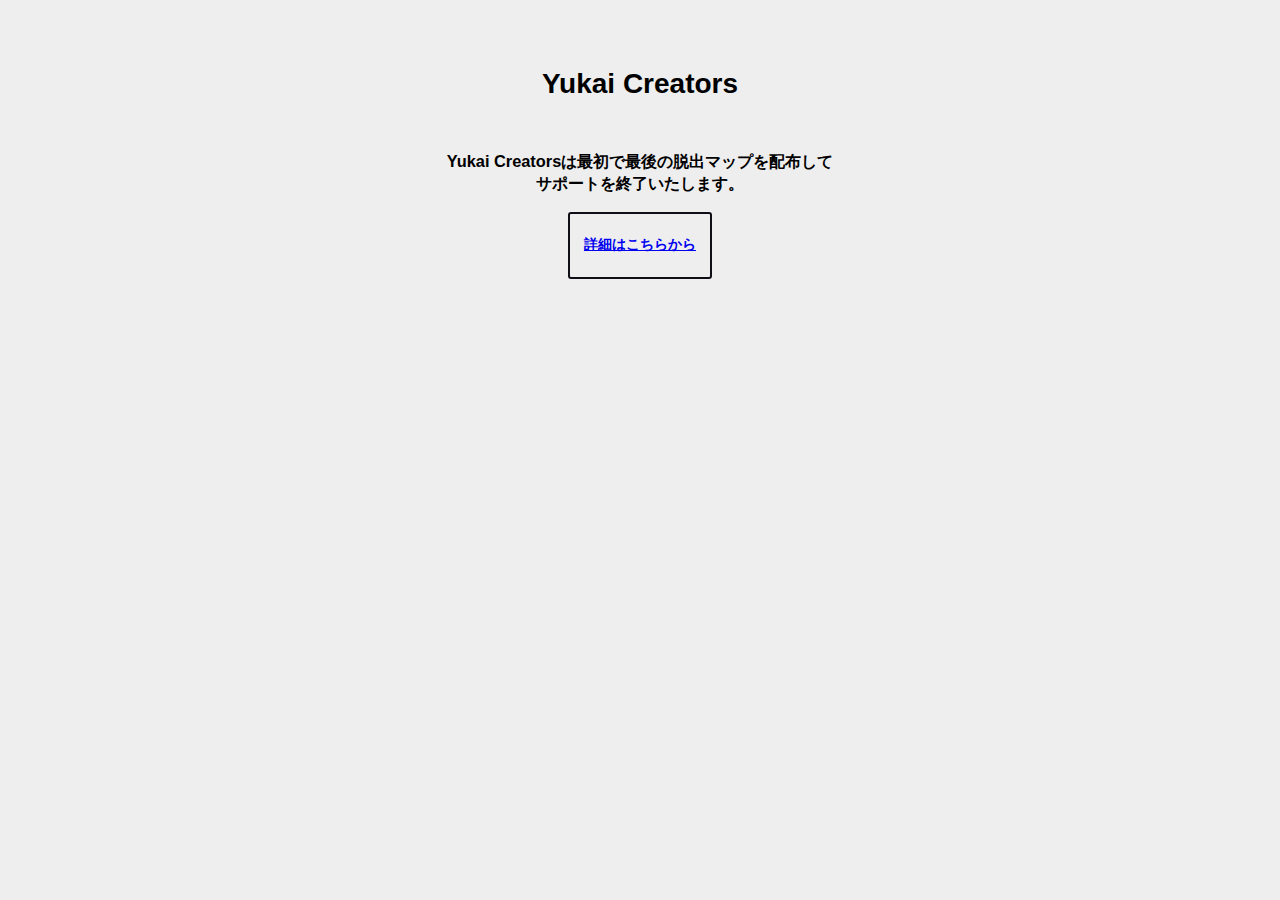
==== index.html @ 2877a46c "Update index.html" ====
<html lang="en"><head>

  <meta charset="UTF-8">
  

<meta property="og:type" content="article">
<meta property="og:site_name" content="Yukai Creators Official Site">
<meta property="og:title" content="Yukai Creators - Minecraft マップ制作チーム | Yukai Creaters公式Webサイトです。">
<meta property="og:url" content="https://www.mc-team.work/">
<meta property="og:description" content="Yukai Creatorsオフィシャルサイト">
<meta property="og:image" content="https://cdn.discordapp.com/icons/767738512710828095/eda8f91dffd73bcb3a01937e4ea2f7ff.webp?size=128">
<meta name="keywords" content="Yukai","Creators","Yukai Creators","YukaiCreators","ゆかい","くりえいたー","ユカイ","クリエイター","ユカイクリエイター">

<meta http-equiv="X-UA-Compatible" content="IE=edge">
<meta name="viewport" content="width=device-width, initial-scale = 1.0, maximum-scale=1.0, user-scalable=no">
 <link rel="shortcut icon" href="https://cdn.discordapp.com/icons/767738512710828095/eda8f91dffd73bcb3a01937e4ea2f7ff.webp?size=128">



  <title>Yukai Creators - Minecraft マップ制作チーム | Yukai Creaters公式Webサイトです。</title>
  
<style>

body {
  font-size: 14px;
  font-family: 'Roboto', sans-serif;
  background: #eee;
}
  
.btn {
  display: inline-block;
  padding: 0.3em 1em;
  text-decoration: none;
  color: #0f0e17;
  border: solid 2px #0f0e17;
  border-radius: 3px;
  transition: .4s;
}

.btn:hover {
  background: #0f0e17;
  color: white;
}

h1 {
  text-align: center;
  padding-top: 60px;
}

#nav-toggle {
  position: fixed;
  top: 25px;
  right: 25px;
  height: 32px;
  cursor: pointer;
}
#nav-toggle > div {
  position: relative;
  width: 36px;
}
#nav-toggle span {
  width: 100%;
  height: 2px;
  left: 0;
  display: block;
  background: #000;
  position: absolute;
  -webkit-transition: top .5s ease, -webkit-transform .3s ease-in-out;
  transition: top .5s ease, -webkit-transform .3s ease-in-out;
  transition: transform .3s ease-in-out, top .5s ease;
  transition: transform .3s ease-in-out, top .5s ease, -webkit-transform .3s ease-in-out;
  /* #nav-toggle close */
}
#nav-toggle span:nth-child(1) {
  top: 0;
}
#nav-toggle span:nth-child(2) {
  top: 14px;
}
#nav-toggle span:nth-child(3) {
  top: 28px;
}
#nav-toggle:hover span:nth-child(1) {
  top: 4px;
}
#nav-toggle:hover span:nth-child(3) {
  top: 23px;
}

.open #nav-toggle span:nth-child(1) {
  top: 15px;
  -webkit-transform: rotate(45deg);
          transform: rotate(45deg);
}
.open #nav-toggle span:nth-child(2) {
  top: 15px;
  width: 0;
  left: 50%;
}
.open #nav-toggle span:nth-child(3) {
  top: 15px;
  -webkit-transform: rotate(-45deg);
          transform: rotate(-45deg);
}

/* z-index */
#nav-toggle {
  z-index: 1000;
}

#container {
  z-index: 900;
}

#gloval-nav nav {
  z-index: 999;
}

#gloval-nav {
  background-image: linear-gradient(-45deg, #FF00BF, #FFEA00);
  color: #fff;
  position: fixed;
  width: 100%;
  top: 0;
  left: 0;
  right: 0;
  bottom: 0;
  z-index: 990;
  display: -webkit-box;
  display: flex;
  -webkit-box-orient: vertical;
  -webkit-box-direction: normal;
          flex-direction: column;
  -webkit-box-pack: center;
          justify-content: center;
  font-size: 29px;
  padding-left: 0;
  -webkit-transform: translateX(-100%);
          transform: translateX(-100%);
  -webkit-transition: -webkit-transform 1s cubic-bezier(0.215, 0.61, 0.355, 1);
  transition: -webkit-transform 1s cubic-bezier(0.215, 0.61, 0.355, 1);
  transition: transform 1s cubic-bezier(0.215, 0.61, 0.355, 1);
  transition: transform 1s cubic-bezier(0.215, 0.61, 0.355, 1), -webkit-transform 1s cubic-bezier(0.215, 0.61, 0.355, 1);
}

.open #gloval-nav {
  -webkit-transform: translateX(0);
          transform: translateX(0);
}

#gloval-nav a {
  display: inline-block;
  color: #000;
  text-decoration: none;
  padding: 10px 0;
  -webkit-transition: color .6s ease;
  transition: color .6s ease;
}
#gloval-nav ul {
  list-style: none;
}
#gloval-nav ul li {
  -webkit-transform: translateX(-200px);
          transform: translateX(-200px);
  -webkit-transition: -webkit-transform 1.3s ease;
  transition: -webkit-transform 1.3s ease;
  transition: transform 1.3s ease;
  transition: transform 1.3s ease, -webkit-transform 1.3s ease;
  position: relative;
}
#gloval-nav ul li:after {
  content: "";
  display: block;
  width: 500px;
  height: 2px;
  background: #000;
  left: -600px;
  position: absolute;
  -webkit-transform: translateX(0);
          transform: translateX(0);
  -webkit-transition: -webkit-transform 1s ease;
  transition: -webkit-transform 1s ease;
  transition: transform 1s ease;
  transition: transform 1s ease, -webkit-transform 1s ease;
}
#gloval-nav ul li:hover:after {
  -webkit-transform: translateX(300px);
          transform: translateX(300px);
}
#gloval-nav ul li:nth-child(2) {
  -webkit-transition-delay: .15s;
          transition-delay: .15s;
}
#gloval-nav ul li:nth-child(3) {
  -webkit-transition-delay: .3s;
          transition-delay: .3s;
}
#gloval-nav ul li:nth-child(4) {
  -webkit-transition-delay: .45s;
          transition-delay: .45s;
}
#gloval-nav ul li:nth-child(5) {
  -webkit-transition-delay: .6s;
          transition-delay: .6s;
}
#gloval-nav ul li:nth-child(6) {
  -webkit-transition-delay: .75s;
          transition-delay: .75s;
}
#gloval-nav ul li:nth-child(7) {
  -webkit-transition-delay: .9s;
          transition-delay: .9s;
}

.open #gloval-nav li {
  -webkit-transform: translateX(0);
          transform: translateX(0);
}

.nav-bg {
  opacity: 0;
  background-image: linear-gradient(-45deg, #FF00BF, #FFEA00);
  position: fixed;
  left: 0;
  right: 0;
  top: 0;
  bottom: 0;
  z-index: 1;
  -webkit-transition: all 1s ease;
  transition: all 1s ease;
}
.nav-bg.active {
  opacity: 1;
}
.nav-bg.news {
  background-image: linear-gradient(-45deg, #4400FF, #FFEA00);
}
.nav-bgabout {
  background-image: linear-gradient(-45deg, #00FFCC, #FFEA00);
}
.nav-bg.works {
  background-image: linear-gradient(-45deg, #EB1405, #FFEA00);
}
.nav-bg.contact {
  background-image: linear-gradient(-45deg, #8B05EB, #FFEA00);
}
</style>

  <script>
  window.console = window.console || function(t) {};
</script>

  
  
  <script>
  if (document.location.search.match(/type=embed/gi)) {
    window.parent.postMessage("resize", "*");
  }
</script>


</head>

<body>



<div id="container">
<center>
  <h1>Yukai Creators
</h1>
<br>
<h3>Yukai Creatorsは最初で最後の脱出マップを配布して<br>サポートを終了いたします。</h3>
<div class="btn">
<a href="https://www.mc-team.work/dowloand/Escape-from-the-Sky-Tree/"><h4>詳細はこちらから</h4></a></div>
</center>
</div>

  <script src="https://ajax.googleapis.com/ajax/libs/jquery/1.12.3/jquery.min.js"></script>
  
      <script id="rendered-js">
(function ($) {
  $(function () {
    $('#nav-toggle').on('click', function () {
      $('body').toggleClass('open');
    });
    $('#navigation li').on({
      'mouseenter': function () {
        var index = $(this).index();
        $('#nav-bg-wrap .nav-bg').eq(index).addClass('active');

      },
      'mouseleave': function () {
        var index = $(this).index();
        $('#nav-bg-wrap .nav-bg').eq(index).removeClass('active');
      } });

  });
})(jQuery);
    </script>

  




 
</body></html>
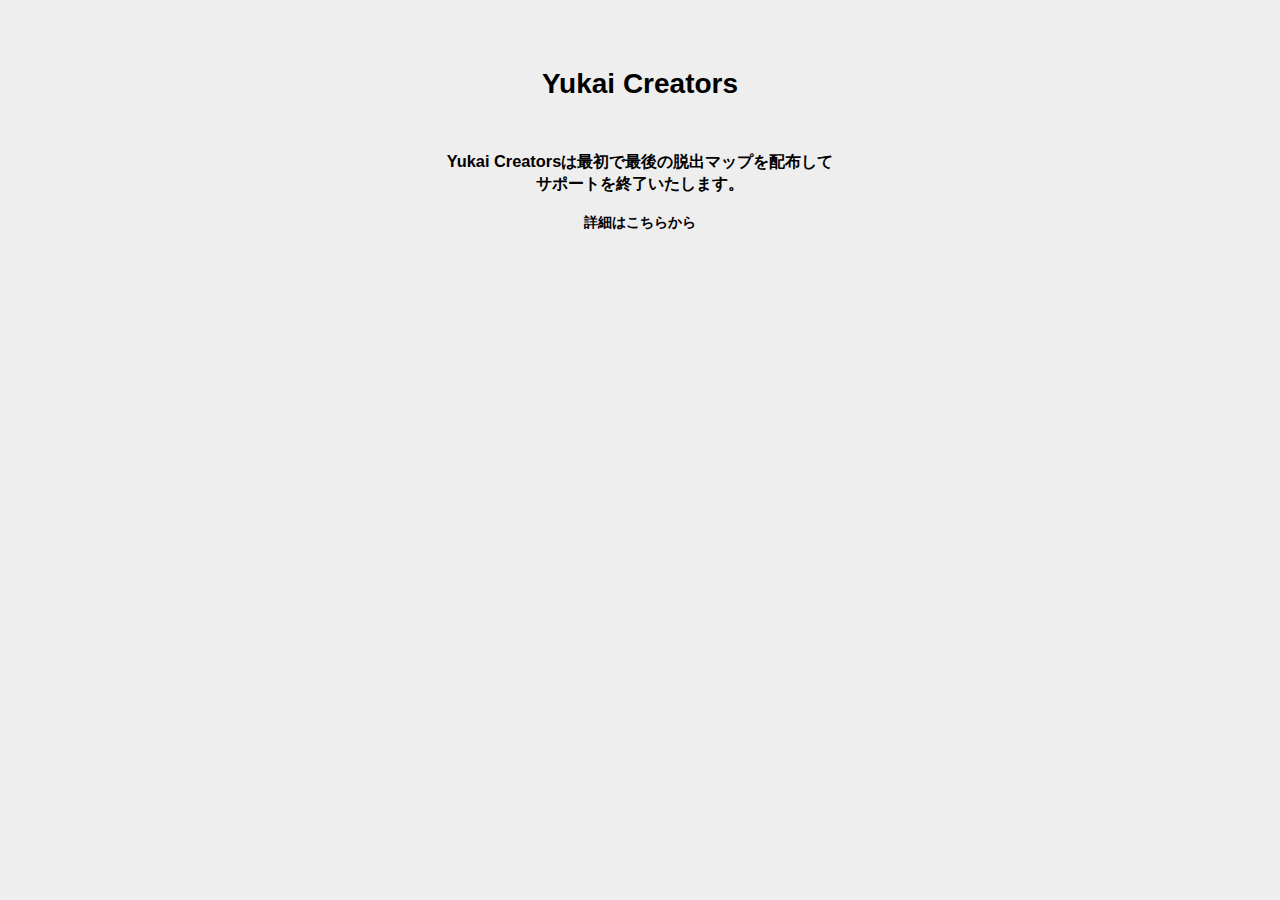
==== commit ee46a011: "Update index.html" ====
--- a/index.html
+++ b/index.html
@@ -27,19 +27,9 @@
   background: #eee;
 }
   
-.btn {
-  display: inline-block;
-  padding: 0.3em 1em;
+a {
   text-decoration: none;
-  color: #0f0e17;
-  border: solid 2px #0f0e17;
-  border-radius: 3px;
-  transition: .4s;
-}
-
-.btn:hover {
-  background: #0f0e17;
-  color: white;
+  color: black;
 }
 
 h1 {
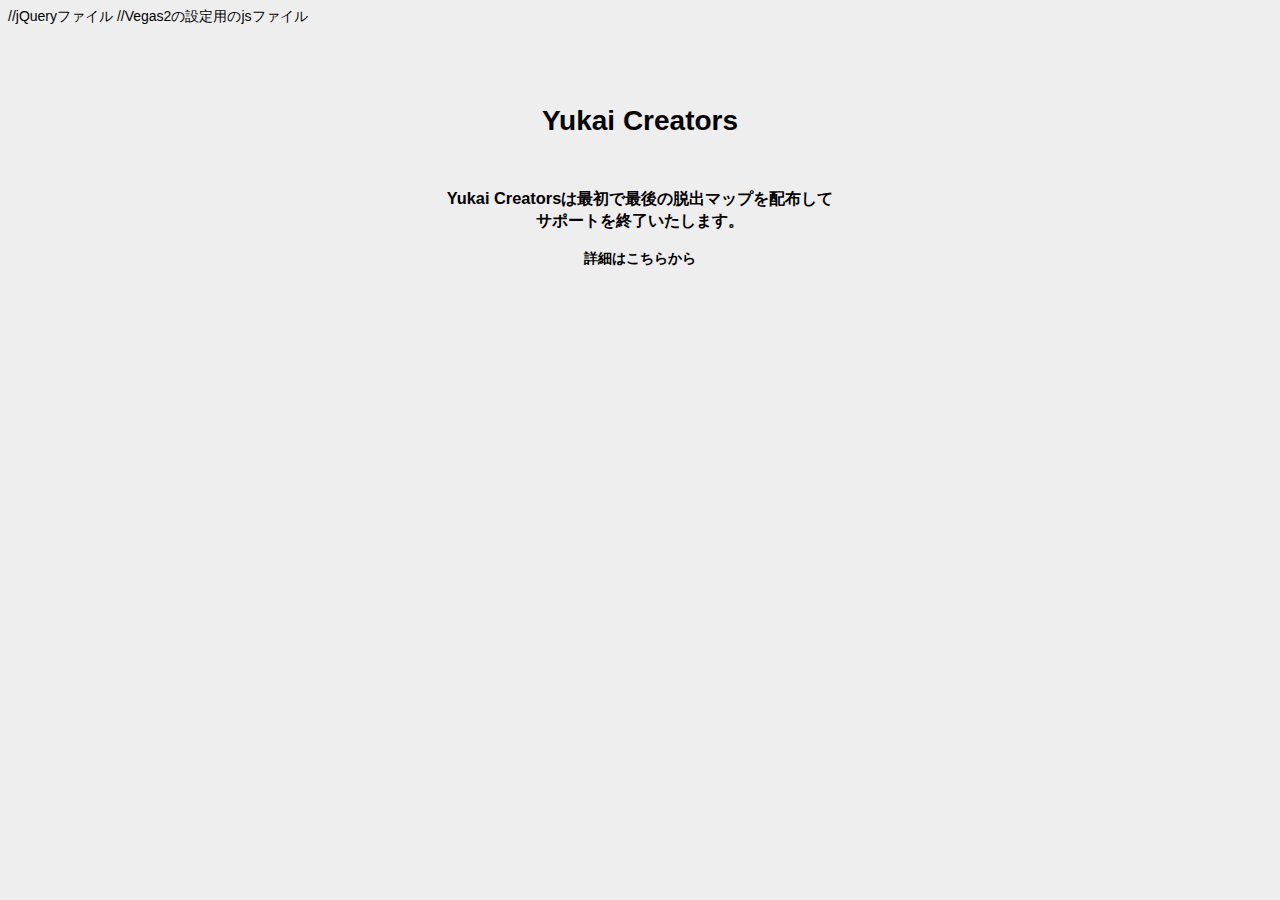
==== commit 765cbff9: "Update index.html" ====
--- a/index.html
+++ b/index.html
@@ -10,6 +10,10 @@
 <meta property="og:description" content="Yukai Creatorsオフィシャルサイト">
 <meta property="og:image" content="https://cdn.discordapp.com/icons/767738512710828095/eda8f91dffd73bcb3a01937e4ea2f7ff.webp?size=128">
 <meta name="keywords" content="Yukai","Creators","Yukai Creators","YukaiCreators","ゆかい","くりえいたー","ユカイ","クリエイター","ユカイクリエイター">
+<link rel="stylesheet" type="text/css" href="css/vegas.min.css" />
+<script type="text/javascript" src="https://ajax.googleapis.com/ajax/libs/jquery/3.0.0/jquery.min.js"></script> //jQueryファイル
+<script script type="text/javascript" src="js/vegas.min.js"></script>
+<script script type="text/javascript" src="js/function.js"></script> //Vegas2の設定用のjsファイル
 
 <meta http-equiv="X-UA-Compatible" content="IE=edge">
 <meta name="viewport" content="width=device-width, initial-scale = 1.0, maximum-scale=1.0, user-scalable=no">
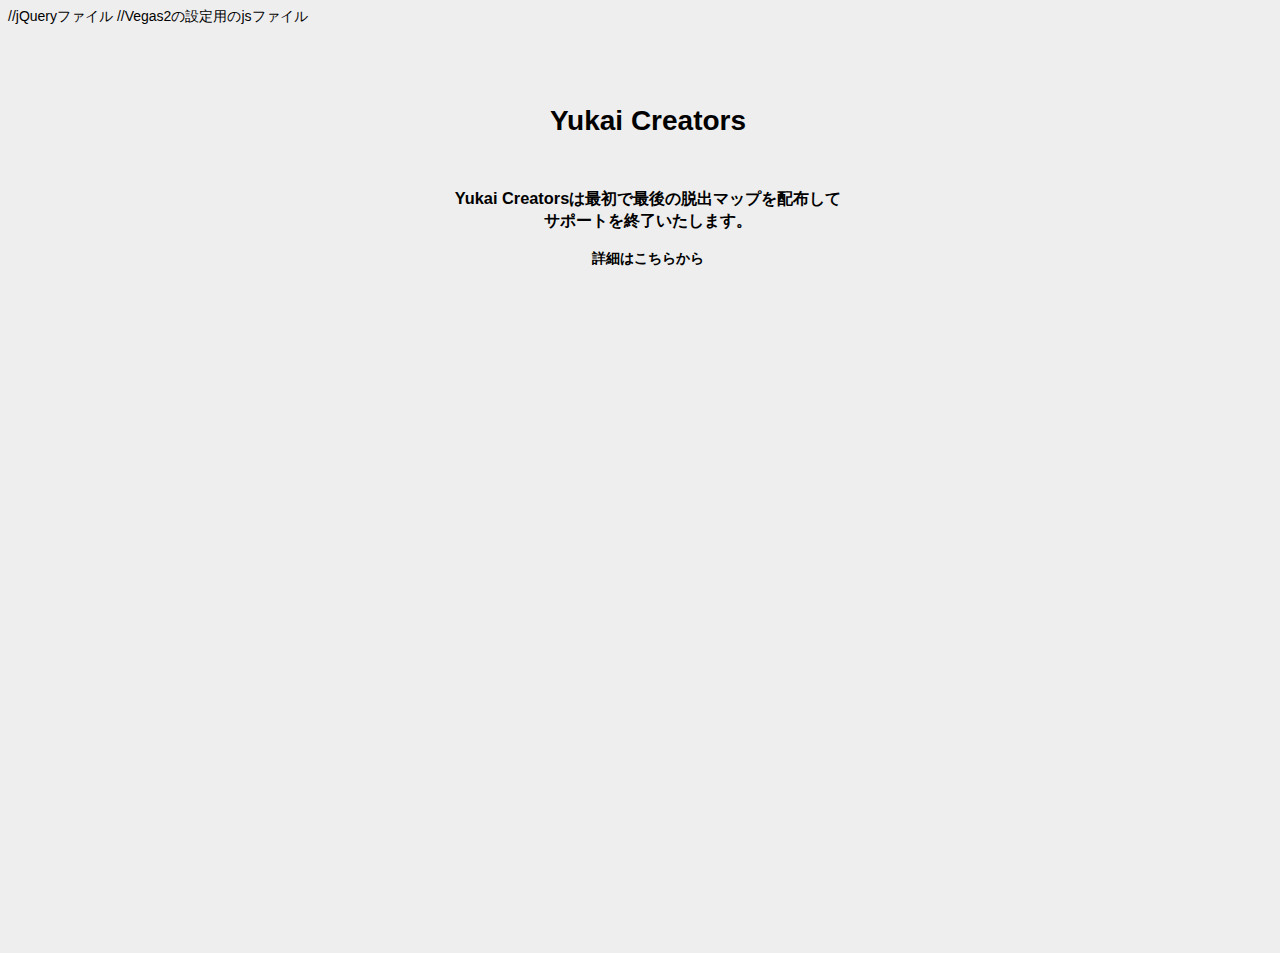
==== commit 82baac72: "Update index.html" ====
--- a/index.html
+++ b/index.html
@@ -256,6 +256,7 @@
 </head>
 
 <body>
+<div id="vegas">
 
 
 
@@ -298,5 +299,5 @@
 
 
 
- 
+ </div>
 </body></html>
--- a/css/vegas.min.css
+++ b/css/vegas.min.css
@@ -0,0 +1,4 @@
+#vegas {
+    width: 100vw;
+    height: 100vh;
+}
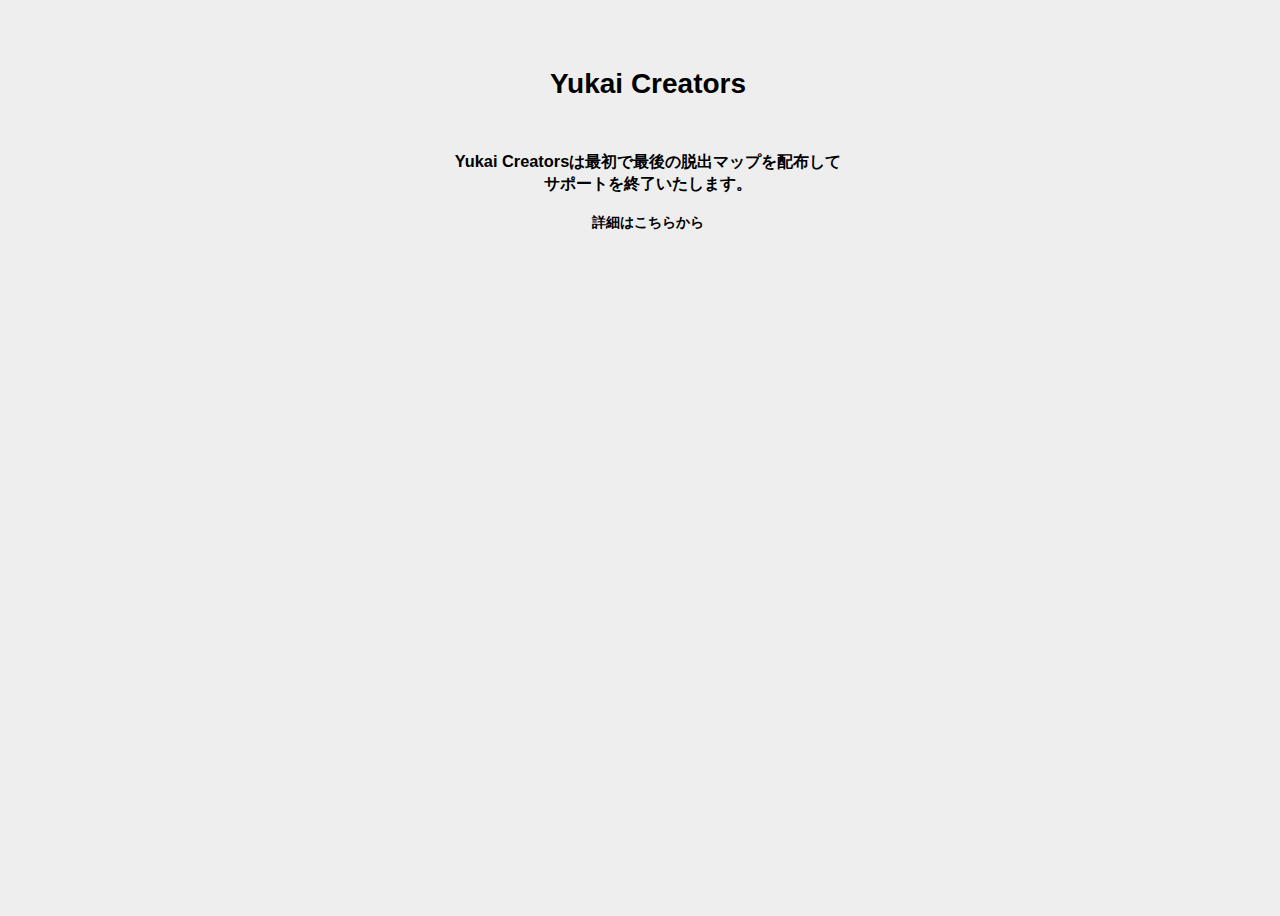
==== commit 7c8768a0: "Update index.html" ====
--- a/index.html
+++ b/index.html
@@ -11,9 +11,9 @@
 <meta property="og:image" content="https://cdn.discordapp.com/icons/767738512710828095/eda8f91dffd73bcb3a01937e4ea2f7ff.webp?size=128">
 <meta name="keywords" content="Yukai","Creators","Yukai Creators","YukaiCreators","ゆかい","くりえいたー","ユカイ","クリエイター","ユカイクリエイター">
 <link rel="stylesheet" type="text/css" href="css/vegas.min.css" />
-<script type="text/javascript" src="https://ajax.googleapis.com/ajax/libs/jquery/3.0.0/jquery.min.js"></script> //jQueryファイル
+<script type="text/javascript" src="https://ajax.googleapis.com/ajax/libs/jquery/3.0.0/jquery.min.js"></script>
 <script script type="text/javascript" src="js/vegas.min.js"></script>
-<script script type="text/javascript" src="js/function.js"></script> //Vegas2の設定用のjsファイル
+<script script type="text/javascript" src="js/function.js"></script>
 
 <meta http-equiv="X-UA-Compatible" content="IE=edge">
 <meta name="viewport" content="width=device-width, initial-scale = 1.0, maximum-scale=1.0, user-scalable=no">
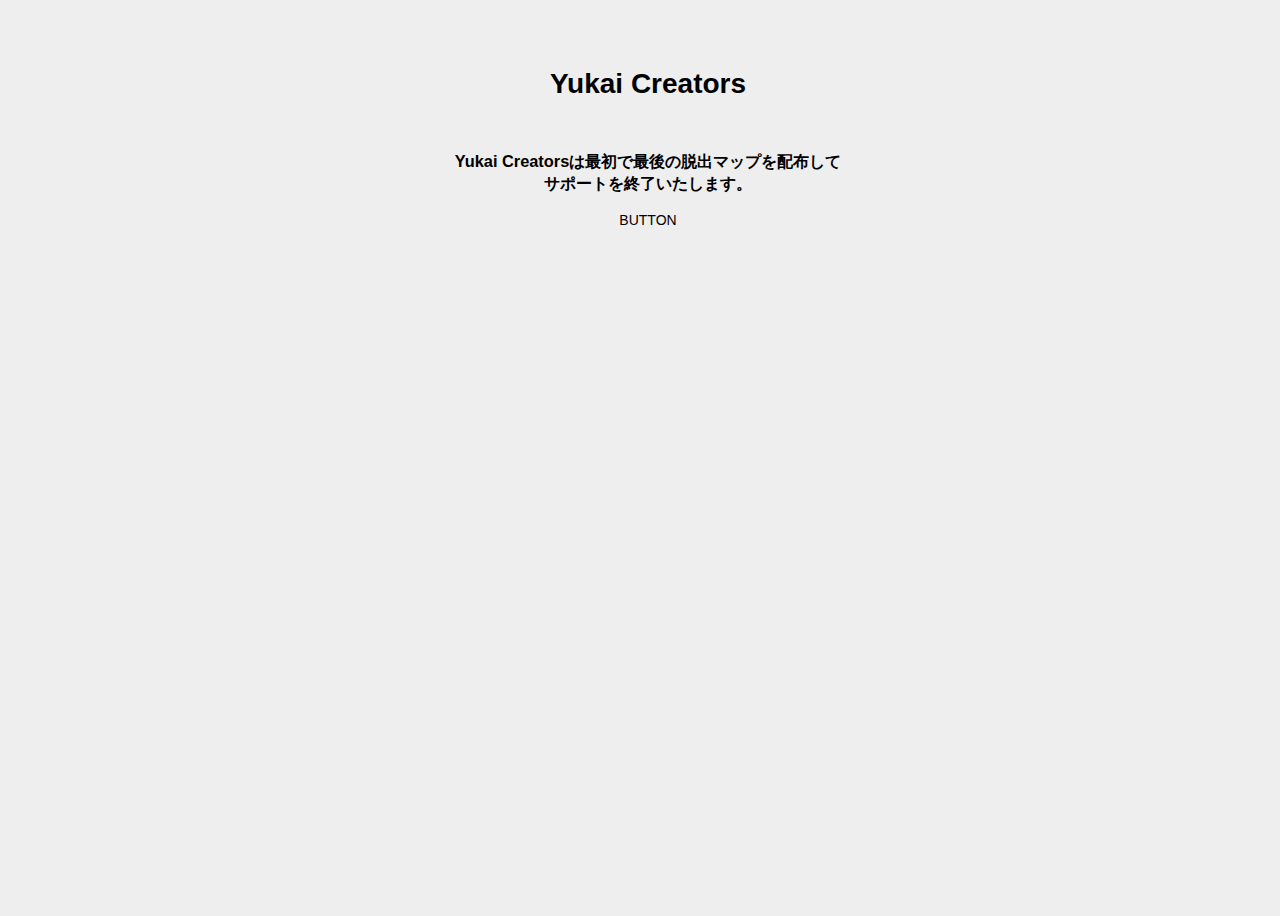
==== commit 4303ada2: "Update index.html" ====
--- a/index.html
+++ b/index.html
@@ -11,6 +11,7 @@
 <meta property="og:image" content="https://cdn.discordapp.com/icons/767738512710828095/eda8f91dffd73bcb3a01937e4ea2f7ff.webp?size=128">
 <meta name="keywords" content="Yukai","Creators","Yukai Creators","YukaiCreators","ゆかい","くりえいたー","ユカイ","クリエイター","ユカイクリエイター">
 <link rel="stylesheet" type="text/css" href="css/vegas.min.css" />
+<link rel="stylesheet" type="text/css" href="http://www.mc-team.work/style.css" />
 <script type="text/javascript" src="https://ajax.googleapis.com/ajax/libs/jquery/3.0.0/jquery.min.js"></script>
 <script script type="text/javascript" src="js/vegas.min.js"></script>
 <script script type="text/javascript" src="js/function.js"></script>
@@ -266,8 +267,7 @@
 </h1>
 <br>
 <h3>Yukai Creatorsは最初で最後の脱出マップを配布して<br>サポートを終了いたします。</h3>
-<div class="btn">
-<a href="https://www.mc-team.work/dowloand/Escape-from-the-Sky-Tree/"><h4>詳細はこちらから</h4></a></div>
+<a href="https://www.mc-team.work/dowloand/Escape-from-the-Sky-Tree/" class="btn">BUTTON</a>
 </center>
 </div>
 
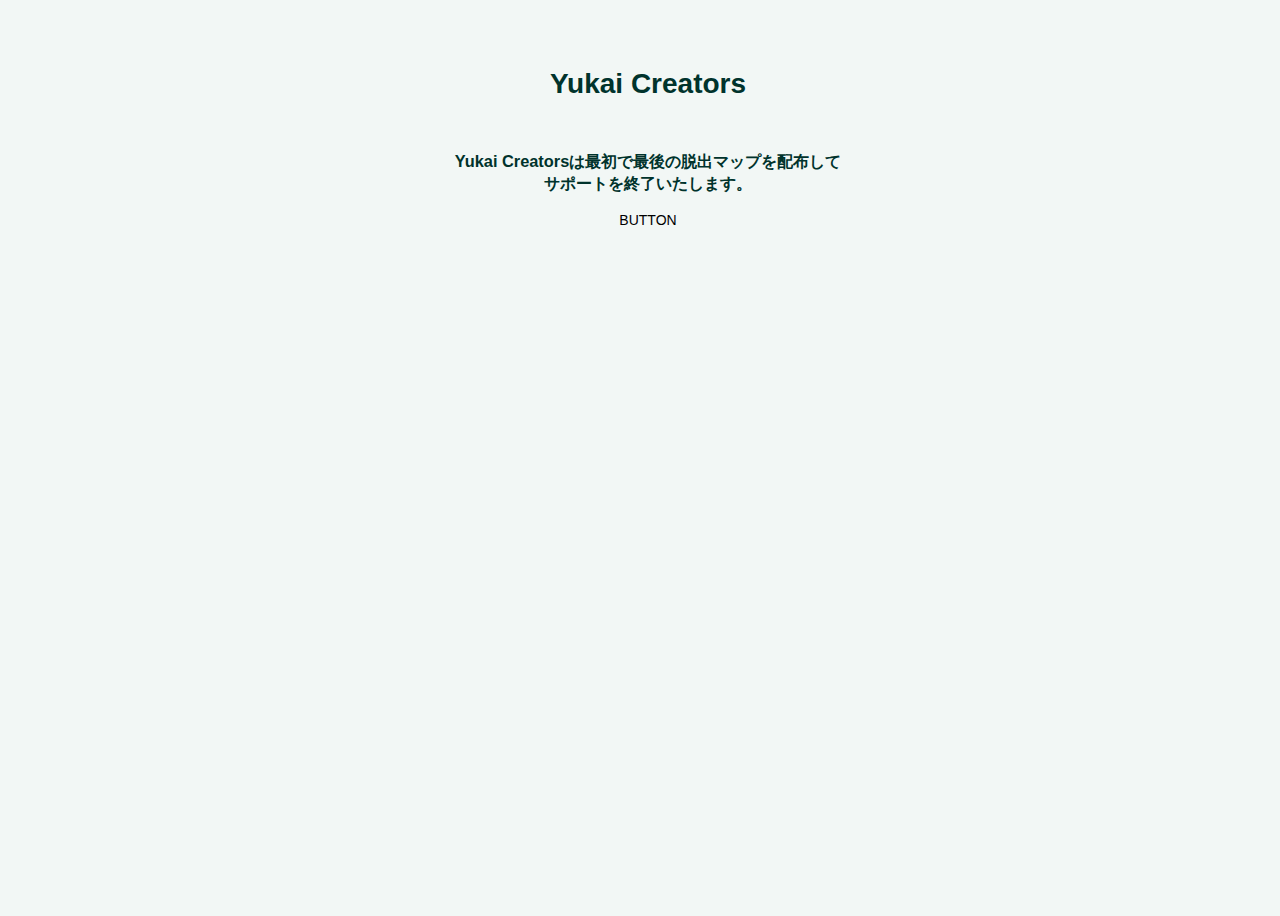
==== commit fe8ed53f: "Update index.html" ====
--- a/index.html
+++ b/index.html
@@ -29,7 +29,8 @@
 body {
   font-size: 14px;
   font-family: 'Roboto', sans-serif;
-  background: #eee;
+  background: #f2f7f5;
+  color: #00332c;
 }
   
 a {
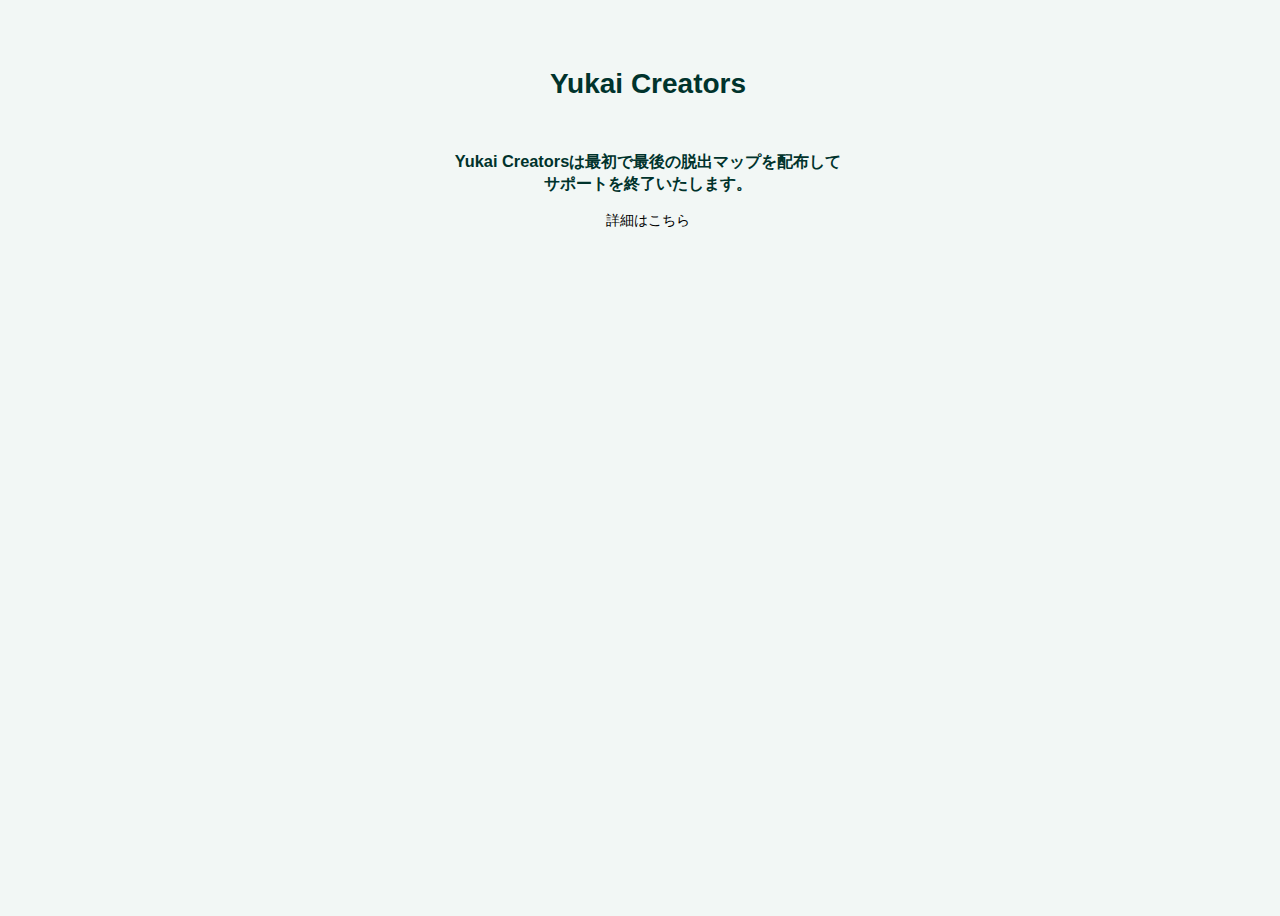
==== commit 8505dc0d: "Update index.html" ====
--- a/index.html
+++ b/index.html
@@ -268,7 +268,7 @@
 </h1>
 <br>
 <h3>Yukai Creatorsは最初で最後の脱出マップを配布して<br>サポートを終了いたします。</h3>
-<a href="https://www.mc-team.work/dowloand/Escape-from-the-Sky-Tree/" class="btn">BUTTON</a>
+<a href="https://www.mc-team.work/dowloand/Escape-from-the-Sky-Tree/" class="btn">詳細はこちら</a>
 </center>
 </div>
 
